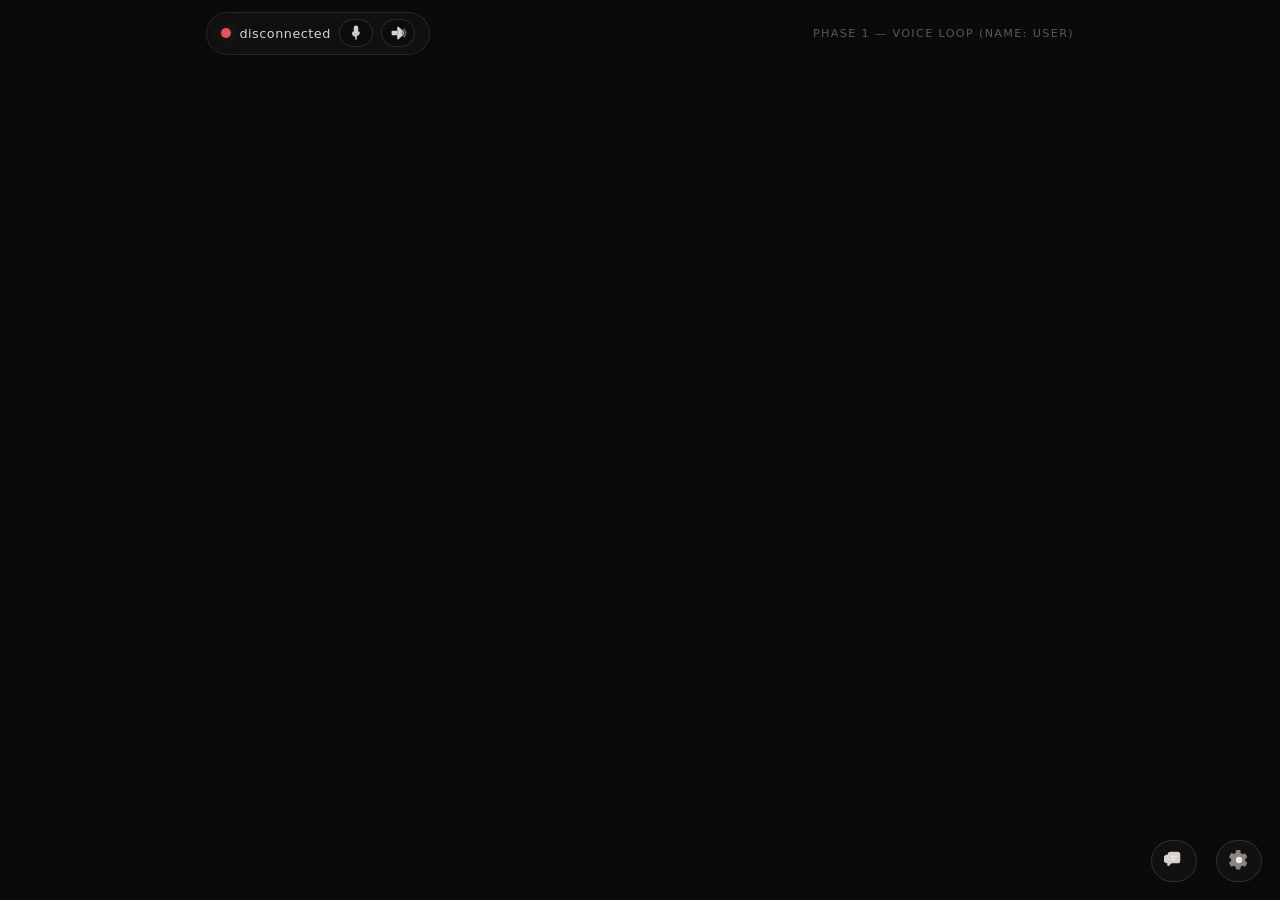
==== frontend/index.html @ 0499c1a4 "chore: initial commit Bootstrap project files (excluding local model downloads).  Co-authored-by: Cu" ====
<!DOCTYPE html>
<!--
  HER web surface: connection health, chat transcript, and a waveform when SHE is speaking.
  Phase 1 uses only the CHAT view — onboarding / greeting layers come in a later milestone.
  The static layout keeps Node bundlers optional so Python learners can focus on backend flow.
  System fonts + the dark palette mirror the spec’s cinematic, minimal tone (#0a0a0a canvas).
-->
<html lang="en">
  <head>
    <meta charset="utf-8" />
    <meta
      name="viewport"
      content="width=device-width, initial-scale=1.0"
    />
    <title>HER</title>
    <link rel="stylesheet" href="chat.css" />
    <link rel="stylesheet" href="onboarding.css" />
  </head>
  <body>
    <div id="app-root" class="app-root">
      <header class="top-bar">
        <div class="connection-cluster" aria-live="polite">
          <div id="status-dot" class="status-dot" role="presentation"></div>
          <p id="status-label" class="status-label">connecting…</p>
          <div id="mic-meter" class="mic-meter mic-meter--hidden" aria-label="Mic level">
            <span id="mic-meter-bar" class="mic-meter__bar"></span>
          </div>
          <button
            id="mic-mute-button"
            class="icon-button icon-button--mic"
            type="button"
            aria-label="Mute microphone"
            title="Mute microphone"
          >
            <!-- mic-on (default; JS swaps to mic-off when muted) -->
            <svg viewBox="0 0 24 24" aria-hidden="true" focusable="false">
              <path
                d="M12 2a3 3 0 0 1 3 3v6a3 3 0 1 1-6 0V5a3 3 0 0 1 3-3Z"
                fill="currentColor"
                opacity="0.9"
              />
              <path
                d="M7 11a1 1 0 0 1 2 0 3 3 0 1 0 6 0 1 1 0 1 1 2 0 5 5 0 0 1-4 4.9V20a1 1 0 1 1-2 0v-3.1A5 5 0 0 1 7 11Z"
                fill="currentColor"
                opacity="0.9"
              />
            </svg>
          </button>
          <button
            id="volume-button"
            class="icon-button icon-button--volume"
            type="button"
            aria-label="Mute HER voice"
            title="Mute HER voice"
          >
            <!-- speaker-on (default; JS swaps to speaker-off when muted) -->
            <svg viewBox="0 0 24 24" aria-hidden="true" focusable="false">
              <path
                d="M11 4.5a1 1 0 0 1 1.64-.77l4.2 3.5a1 1 0 0 1 .36.77v8a1 1 0 0 1-.36.77l-4.2 3.5A1 1 0 0 1 11 19.5V4.5Z"
                fill="currentColor"
                opacity="0.9"
              />
              <path
                d="M3.5 10a1 1 0 0 1 1-1H11v6H4.5a1 1 0 0 1-1-1v-4Z"
                fill="currentColor"
                opacity="0.9"
              />
              <path
                d="M17.2 8.2a1 1 0 0 1 1.4.1 6 6 0 0 1 0 7.4 1 1 0 0 1-1.6-1.2 4 4 0 0 0 0-5 1 1 0 0 1 .2-1.3Z"
                fill="currentColor"
                opacity="0.75"
              />
              <path
                d="M19.4 6.1a1 1 0 0 1 1.4.2 9 9 0 0 1 0 11.4 1 1 0 1 1-1.6-1.2 7 7 0 0 0 0-9 1 1 0 0 1 .2-1.4Z"
                fill="currentColor"
                opacity="0.45"
              />
            </svg>
          </button>
        </div>
        <div
          id="audio-controls"
          class="audio-controls audio-controls--hidden"
          aria-label="Audio devices"
        >
          <label class="audio-controls__label" for="audio-input"
            >Mic</label
          >
          <select id="audio-input" class="audio-controls__select"></select>
          <label class="audio-controls__label" for="audio-output"
            >Speaker</label
          >
          <select id="audio-output" class="audio-controls__select"></select>
        </div>
        <p class="phase-hint">Phase 1 — voice loop (name: User)</p>
      </header>
      <main id="chat-main" class="chat-main">
        <div id="chat-stream" class="chat-stream"></div>
      </main>
      <div id="waveform" class="waveform" aria-hidden="true"></div>
      <div id="chat-bar" class="chat-bar chat-bar--hidden" aria-label="Chat input">
        <input
          id="chat-input"
          class="chat-bar__input"
          type="text"
          placeholder="Type to talk…"
          autocomplete="off"
        />
        <button id="chat-send" class="chat-bar__send" type="button" aria-label="Send" title="Send">
          <svg viewBox="0 0 24 24" aria-hidden="true" focusable="false">
            <path
              d="M3.6 12.6 20 4.2a1 1 0 0 1 1.4 1.2l-3.2 14.9a1 1 0 0 1-1.6.6l-5.1-3.7-3.1 3.1a1 1 0 0 1-1.7-.7v-4.4l9.9-8.6-12 6.4a1 1 0 0 1-1.4-.9 1 1 0 0 1 .4-.8Z"
              fill="currentColor"
            />
          </svg>
        </button>
        <button id="chat-close" class="chat-bar__close" type="button" aria-label="Close chat" title="Close">
          <svg viewBox="0 0 24 24" aria-hidden="true" focusable="false">
            <path
              d="M18.3 5.7a1 1 0 0 1 0 1.4L13.4 12l4.9 4.9a1 1 0 1 1-1.4 1.4L12 13.4l-4.9 4.9a1 1 0 1 1-1.4-1.4L10.6 12 5.7 7.1a1 1 0 0 1 1.4-1.4L12 10.6l4.9-4.9a1 1 0 0 1 1.4 0Z"
              fill="currentColor"
            />
          </svg>
        </button>
      </div>
      <button id="chat-button" class="chat-button" type="button" aria-label="Chat">
        <svg viewBox="0 0 24 24" aria-hidden="true" focusable="false">
          <path
            d="M4.5 5.5A3.5 3.5 0 0 1 8 2h8a3.5 3.5 0 0 1 3.5 3.5v7A3.5 3.5 0 0 1 16 16H9.2l-3.6 3.1A1 1 0 0 1 4 18.3V16A3.5 3.5 0 0 1 4.5 5.5Z"
            fill="currentColor"
            opacity="0.9"
          />
          <path
            d="M8 7.8a1 1 0 0 1 1-1h6a1 1 0 1 1 0 2H9a1 1 0 0 1-1-1Zm0 3.6a1 1 0 0 1 1-1h4.2a1 1 0 1 1 0 2H9a1 1 0 0 1-1-1Z"
            fill="currentColor"
          />
        </svg>
      </button>
      <button id="settings-button" class="settings-button" type="button" aria-label="Settings">
        <svg viewBox="0 0 24 24" aria-hidden="true" focusable="false">
          <path
            d="M12 8.2a3.8 3.8 0 1 1 0 7.6 3.8 3.8 0 0 1 0-7.6Z"
            fill="currentColor"
          />
          <path
            d="M19.4 13.2a7.9 7.9 0 0 0 0-2.4l2-1.6a1 1 0 0 0 .24-1.27l-1.9-3.3a1 1 0 0 0-1.2-.45l-2.4 1a8.4 8.4 0 0 0-2.1-1.2l-.36-2.6A1 1 0 0 0 12.7 0h-3.4a1 1 0 0 0-.99.86l-.36 2.6a8.4 8.4 0 0 0-2.1 1.2l-2.4-1a1 1 0 0 0-1.2.45L.32 7.95A1 1 0 0 0 .56 9.2l2 1.6a7.9 7.9 0 0 0 0 2.4l-2 1.6a1 1 0 0 0-.24 1.27l1.9 3.3a1 1 0 0 0 1.2.45l2.4-1a8.4 8.4 0 0 0 2.1 1.2l.36 2.6a1 1 0 0 0 .99.86h3.4a1 1 0 0 0 .99-.86l.36-2.6a8.4 8.4 0 0 0 2.1-1.2l2.4 1a1 1 0 0 0 1.2-.45l1.9-3.3a1 1 0 0 0-.24-1.27l-2-1.6ZM12 6.2a5.8 5.8 0 1 0 0 11.6 5.8 5.8 0 0 0 0-11.6Z"
            fill="currentColor"
            opacity="0.55"
          />
        </svg>
      </button>
    </div>
    <script src="app.js" defer></script>
  </body>
</html>
---- frontend/chat.css ----
/*
  Primary look-and-feel for HER: dark stage, warm text, chat, and a bottom “breathing” waveform.
  User words sit on the right, HER on the left; the UI never shows extra buttons during voice use.
  System UI fonts keep installs zero-dependency while still feeling native on Apple Silicon Macs.
  Token values are shared with future onboarding so the app always feels like one production.
*/

:root {
  color-scheme: dark;
  --bg: #0a0a0a;
  --fg: #ede8e0;
  --bubble-user-bg: #1a1a1a;
  --bubble-user-border: rgba(237, 232, 224, 0.16);
  --accent-connected: #6ddf8c;
  --accent-disconnected: #e05757;
  --her-glow: rgba(237, 232, 224, 0.12);
}

*,
*::before,
*::after {
  box-sizing: border-box;
}

html,
body {
  margin: 0;
  min-height: 100%;
  background: var(--bg);
  color: var(--fg);
  font-family:
    system-ui,
    -apple-system,
    BlinkMacSystemFont,
    "Segoe UI",
    sans-serif;
}

.app-root {
  min-height: 100vh;
  display: flex;
  flex-direction: column;
  padding: 0.75rem 1rem 4.5rem;
  max-width: 900px;
  margin: 0 auto;
}

.top-bar {
  display: flex;
  align-items: center;
  justify-content: space-between;
  gap: 0.75rem;
  margin-bottom: 0.5rem;
}

.connection-cluster {
  display: flex;
  align-items: center;
  gap: 0.5rem;
  padding: 0.4rem 0.9rem;
  border-radius: 999px;
  border: 1px solid rgba(237, 232, 224, 0.1);
  background: rgba(20, 20, 20, 0.6);
}

.status-dot {
  width: 10px;
  height: 10px;
  border-radius: 999px;
  background: var(--accent-disconnected);
  box-shadow: 0 0 16px rgba(224, 87, 87, 0.35);
  transition:
    background 220ms ease,
    box-shadow 220ms ease;
}

.status-dot.is-connected {
  background: var(--accent-connected);
  box-shadow: 0 0 16px rgba(109, 223, 140, 0.5);
}

.status-label {
  margin: 0;
  font-size: 0.8rem;
  letter-spacing: 0.04em;
  text-transform: lowercase;
  opacity: 0.9;
}

.icon-button {
  width: 34px;
  height: 28px;
  display: inline-flex;
  align-items: center;
  justify-content: center;
  border-radius: 999px;
  border: 1px solid rgba(237, 232, 224, 0.12);
  background: rgba(10, 10, 10, 0.45);
  color: var(--fg);
  cursor: pointer;
  padding: 0;
}

.icon-button svg {
  width: 18px;
  height: 18px;
}

.icon-button.is-active {
  border-color: rgba(109, 223, 140, 0.35);
  box-shadow: 0 0 0 2px rgba(109, 223, 140, 0.16);
}

.icon-button:focus-visible {
  outline: 2px solid rgba(109, 223, 140, 0.35);
  outline-offset: 2px;
}

.mic-meter {
  width: 72px;
  height: 10px;
  border-radius: 999px;
  border: 1px solid rgba(237, 232, 224, 0.14);
  background: rgba(10, 10, 10, 0.55);
  overflow: hidden;
}

.mic-meter--hidden {
  display: none;
}

.mic-meter__bar {
  display: block;
  height: 100%;
  width: 0%;
  background: linear-gradient(90deg, #6ddf8c, #e8c26f, #e05757);
  transition: width 80ms linear;
}

.phase-hint {
  margin: 0;
  font-size: 0.7rem;
  letter-spacing: 0.12em;
  text-transform: uppercase;
  opacity: 0.35;
}

.audio-controls {
  display: flex;
  align-items: center;
  gap: 0.4rem;
  padding: 0.35rem 0.6rem;
  border-radius: 999px;
  border: 1px solid rgba(237, 232, 224, 0.1);
  background: rgba(20, 20, 20, 0.6);
  max-width: 52%;
  overflow: hidden;
}

.audio-controls--hidden {
  display: none;
}

.audio-controls__label {
  font-size: 0.7rem;
  letter-spacing: 0.08em;
  text-transform: uppercase;
  opacity: 0.55;
  white-space: nowrap;
}

.audio-controls__select {
  appearance: none;
  background: rgba(10, 10, 10, 0.6);
  color: var(--fg);
  border: 1px solid rgba(237, 232, 224, 0.12);
  border-radius: 0.55rem;
  padding: 0.25rem 0.55rem;
  font-size: 0.78rem;
  max-width: 240px;
}

.audio-controls__select:focus {
  outline: 2px solid rgba(109, 223, 140, 0.35);
  outline-offset: 2px;
}

.chat-main {
  flex: 1;
  overflow: hidden;
}

.chat-stream {
  height: calc(100vh - 140px);
  overflow-y: auto;
  padding-right: 0.35rem;
  display: flex;
  flex-direction: column;
  gap: 0.75rem;
  scroll-behavior: smooth;
}

.bubble-row {
  display: flex;
  width: 100%;
}

.bubble-row--user {
  justify-content: flex-end;
}

.bubble-row--her {
  justify-content: flex-start;
}

.bubble {
  max-width: 80%;
  line-height: 1.45;
  font-size: 0.95rem;
  white-space: pre-wrap;
  word-break: break-word;
  border-radius: 1.1rem;
  padding: 0.7rem 0.95rem;
}

.bubble--user {
  background: var(--bubble-user-bg);
  border: 1px solid var(--bubble-user-border);
  text-align: left;
}

.bubble--her {
  background: transparent;
  color: var(--fg);
  text-align: left;
  text-shadow: 0 0 20px var(--her-glow);
}

.waveform {
  position: fixed;
  left: 0;
  right: 0;
  bottom: 3.7rem;
  display: flex;
  align-items: flex-end;
  justify-content: center;
  gap: 2px;
  height: 32px;
  padding: 0 1.5rem;
  pointer-events: none;
  opacity: 0;
  transition: opacity 0.3s ease;
}

.settings-modal {
  position: fixed;
  inset: 0;
  z-index: 60;
  background: rgba(0, 0, 0, 0.55);
  display: flex;
  align-items: flex-end;
  justify-content: center;
  padding: 1rem;
}

.settings-modal--hidden {
  display: none;
}

.settings-modal__panel {
  width: min(720px, 100%);
  max-height: min(78vh, 720px);
  overflow: hidden;
  border-radius: 1rem;
  border: 1px solid rgba(237, 232, 224, 0.14);
  background: rgba(10, 10, 10, 0.92);
  box-shadow: 0 40px 120px rgba(0, 0, 0, 0.7);
  display: flex;
  flex-direction: column;
}

.settings-modal__header {
  display: flex;
  align-items: center;
  justify-content: space-between;
  gap: 0.75rem;
  padding: 0.9rem 1rem;
  border-bottom: 1px solid rgba(237, 232, 224, 0.08);
  user-select: none;
}

.settings-modal__actions {
  display: inline-flex;
  gap: 0.5rem;
  align-items: center;
}

.settings-modal__title {
  margin: 0;
  font-size: 0.95rem;
  letter-spacing: 0.08em;
  text-transform: uppercase;
  opacity: 0.85;
}

.settings-modal__close {
  border: 1px solid rgba(237, 232, 224, 0.14);
  background: rgba(20, 20, 20, 0.7);
  color: var(--fg);
  border-radius: 999px;
  padding: 0.45rem 0.75rem;
  font-size: 0.75rem;
  cursor: pointer;
}

.settings-modal__body {
  padding: 0.9rem 1rem 1.1rem;
  overflow-y: auto;
  display: flex;
  flex-direction: column;
  gap: 0.85rem;
}

.settings-modal--detached {
  background: transparent;
  align-items: flex-start;
  justify-content: flex-start;
  pointer-events: none;
}

.settings-modal--detached .settings-modal__panel {
  pointer-events: auto;
  position: fixed;
  left: var(--settings-left, 24px);
  top: var(--settings-top, 84px);
}

.settings-modal--detached .settings-modal__header {
  cursor: move;
}

.setting-row {
  display: grid;
  grid-template-columns: 1.4fr 2fr auto;
  gap: 0.75rem;
  align-items: center;
  padding: 0.6rem 0.6rem;
  border-radius: 0.8rem;
  border: 1px solid rgba(237, 232, 224, 0.08);
  background: rgba(20, 20, 20, 0.35);
}

.setting-row__label {
  display: flex;
  align-items: center;
  gap: 0.45rem;
  font-size: 0.85rem;
  position: relative;
}

.setting-row__info {
  width: 18px;
  height: 18px;
  border-radius: 999px;
  border: 1px solid rgba(237, 232, 224, 0.18);
  background: rgba(10, 10, 10, 0.7);
  color: var(--fg);
  display: inline-flex;
  align-items: center;
  justify-content: center;
  font-size: 0.72rem;
  opacity: 0.75;
  position: relative;
  cursor: help;
}

.setting-row__tooltip {
  position: absolute;
  left: 50%;
  top: calc(100% + 10px);
  transform: translateX(-50%);
  width: min(320px, 70vw);
  padding: 0.55rem 0.65rem;
  border-radius: 0.65rem;
  border: 1px solid rgba(237, 232, 224, 0.14);
  background: rgba(10, 10, 10, 0.96);
  color: var(--fg);
  font-size: 0.78rem;
  line-height: 1.35;
  letter-spacing: 0.01em;
  box-shadow: 0 18px 60px rgba(0, 0, 0, 0.6);
  opacity: 0;
  pointer-events: none;
  z-index: 80;
  transition:
    opacity 120ms ease 120ms,
    transform 120ms ease 120ms;
}

.setting-row__tooltip::after {
  content: "";
  position: absolute;
  left: 50%;
  bottom: 100%;
  transform: translateX(-50%);
  width: 0;
  height: 0;
  border-left: 7px solid transparent;
  border-right: 7px solid transparent;
  border-bottom: 7px solid rgba(10, 10, 10, 0.96);
}

.setting-row__info:hover + .setting-row__tooltip,
.setting-row__info:focus + .setting-row__tooltip,
.setting-row__info:focus-visible + .setting-row__tooltip {
  opacity: 1;
  transform: translateX(-50%) translateY(2px);
  pointer-events: auto;
}

.setting-row__value {
  font-variant-numeric: tabular-nums;
  opacity: 0.75;
  font-size: 0.8rem;
}

.setting-row input[type="range"] {
  width: 100%;
}

.setting-row__range {
  display: grid;
  grid-template-columns: auto 1fr auto;
  gap: 0.55rem;
  align-items: center;
}

.setting-row__range-bound {
  font-variant-numeric: tabular-nums;
  font-size: 0.74rem;
  opacity: 0.55;
  white-space: nowrap;
}

.chat-bar {
  position: fixed;
  left: 1rem;
  right: 7.2rem; /* leave room for chat + settings icon buttons */
  bottom: 0.65rem;
  z-index: 55;
  display: flex;
  gap: 0.6rem;
  align-items: center;
  padding: 0.65rem 0.75rem;
  border-radius: 999px;
  border: 1px solid rgba(237, 232, 224, 0.14);
  background: rgba(10, 10, 10, 0.82);
  backdrop-filter: blur(10px);
  box-shadow: 0 26px 80px rgba(0, 0, 0, 0.55);
}

.chat-bar--hidden {
  display: none;
}

.chat-bar__input {
  flex: 1;
  border: 1px solid rgba(237, 232, 224, 0.12);
  background: rgba(20, 20, 20, 0.7);
  color: var(--fg);
  border-radius: 999px;
  padding: 0.55rem 0.85rem;
  font-size: 0.95rem;
  outline: none;
}

.chat-bar__input:focus {
  outline: 2px solid rgba(109, 223, 140, 0.35);
  outline-offset: 2px;
}

.chat-bar__send {
  width: 40px;
  height: 34px;
  border: 1px solid rgba(237, 232, 224, 0.14);
  background: rgba(20, 20, 20, 0.75);
  color: var(--fg);
  border-radius: 999px;
  padding: 0;
  cursor: pointer;
}

.chat-bar__send svg {
  width: 18px;
  height: 18px;
}

.chat-bar__close {
  width: 36px;
  height: 34px;
  border-radius: 999px;
  border: 1px solid rgba(237, 232, 224, 0.14);
  background: rgba(20, 20, 20, 0.65);
  color: var(--fg);
  display: inline-flex;
  align-items: center;
  justify-content: center;
  cursor: pointer;
}

.chat-bar__close svg {
  width: 18px;
  height: 18px;
}

.chat-button {
  position: fixed;
  right: 5.2rem;
  bottom: 1.1rem;
  z-index: 50;
  width: 46px;
  height: 42px;
  border: 1px solid rgba(237, 232, 224, 0.14);
  background: rgba(20, 20, 20, 0.75);
  color: var(--fg);
  border-radius: 999px;
  padding: 0;
  cursor: pointer;
  backdrop-filter: blur(10px);
}

.chat-button svg {
  width: 20px;
  height: 20px;
}

.chat-button.is-active {
  border-color: rgba(109, 223, 140, 0.35);
  box-shadow: 0 0 0 2px rgba(109, 223, 140, 0.18);
}

.settings-button {
  position: fixed;
  right: 1.1rem;
  bottom: 1.1rem;
  z-index: 50;
  width: 46px;
  height: 42px;
  border: 1px solid rgba(237, 232, 224, 0.14);
  background: rgba(20, 20, 20, 0.75);
  color: var(--fg);
  border-radius: 999px;
  padding: 0;
  cursor: pointer;
  backdrop-filter: blur(10px);
}

.settings-button svg {
  width: 20px;
  height: 20px;
}

.waveform.is-active {
  opacity: 0.9;
}

.waveform__bar {
  display: block;
  width: 2px;
  height: 4px;
  border-radius: 1px;
  background: linear-gradient(180deg, #6ddf8c, #2a3a2d);
  transform-origin: center bottom;
  animation: her-pulse 0.9s ease-in-out infinite;
  animation-delay: calc(var(--bar-index) * 0.04s);
}

@keyframes her-pulse {
  0%,
  100% {
    transform: scaleY(0.4);
    opacity: 0.4;
  }
  50% {
    transform: scaleY(1.4);
    opacity: 1;
  }
}
---- frontend/onboarding.css ----
/*
  Styles for the fullscreen onboarding flow (fade-in fields, cinematic spacing).
  Phase 0 loads this file early so future markup can attach without rearranging `<head>` tags.
  The stylesheet is intentionally small now; it only shares color tokens via the main chat sheet.
  Separating onboarding from chat CSS keeps animation rules from fighting bubble layout later.
*/

/* Placeholder: onboarding layout hooks will attach to `.onboarding-*` classes in later work. */
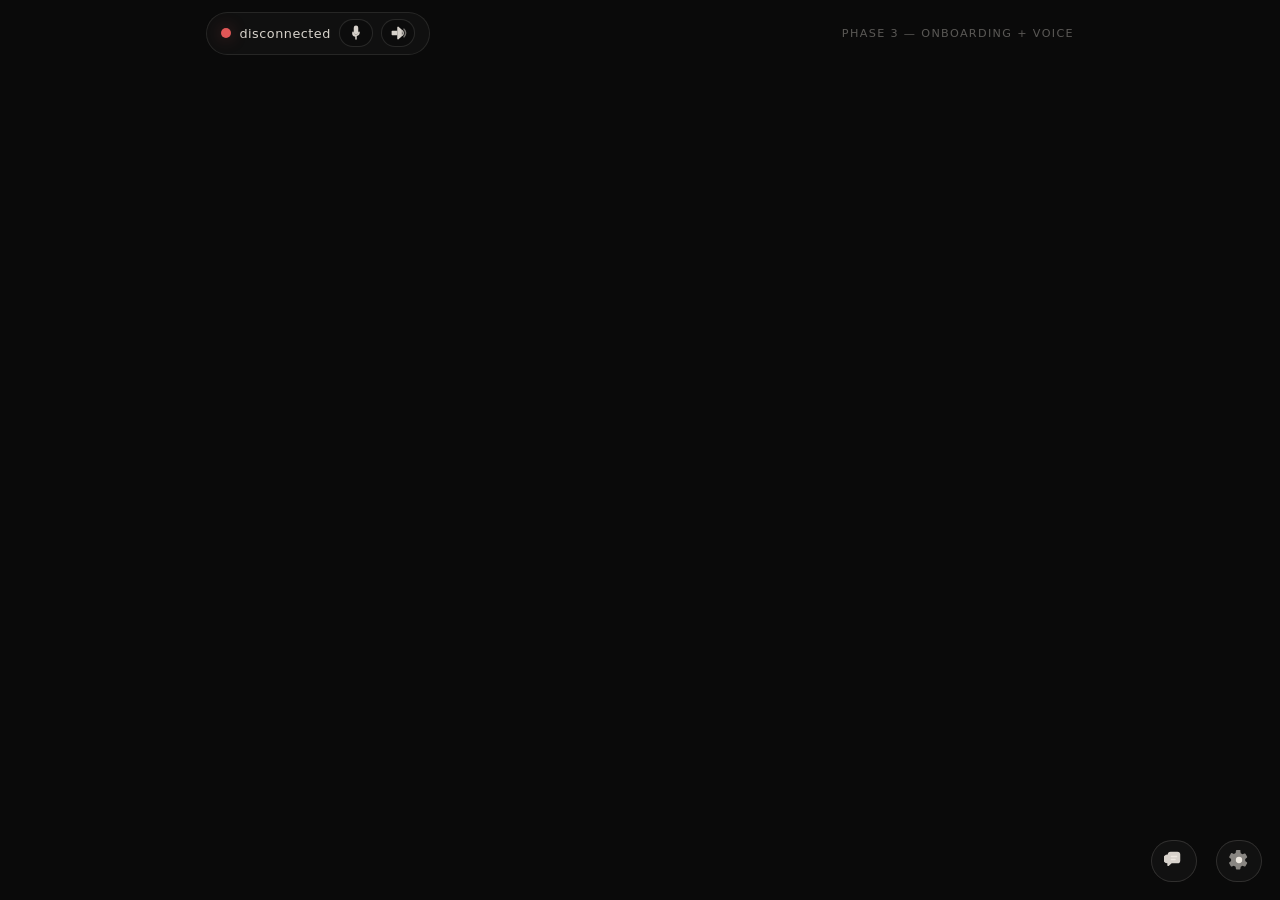
==== commit 0374640f: "feat(onboarding): add first-run profile + greeting flow Persist first-run answers in data/profile.js" ====
--- a/frontend/index.html
+++ b/frontend/index.html
@@ -1,9 +1,8 @@
 <!DOCTYPE html>
 <!--
-  HER web surface: connection health, chat transcript, and a waveform when SHE is speaking.
-  Phase 1 uses only the CHAT view — onboarding / greeting layers come in a later milestone.
-  The static layout keeps Node bundlers optional so Python learners can focus on backend flow.
-  System fonts + the dark palette mirror the spec’s cinematic, minimal tone (#0a0a0a canvas).
+  HER web surface: onboarding overlay (first launch), chat transcript, waveform when SHE speaks.
+  Phase 3 adds sequential fade-in fields + fade-to-black before the first spoken greeting.
+  Static HTML keeps Node bundlers optional; Python owns voice + profile persistence under data/.
 -->
 <html lang="en">
   <head>
@@ -92,8 +91,35 @@
           >
           <select id="audio-output" class="audio-controls__select"></select>
         </div>
-        <p class="phase-hint">Phase 1 — voice loop (name: User)</p>
+        <p class="phase-hint">Phase 3 — onboarding + voice</p>
       </header>
+      <div
+        id="onboarding-overlay"
+        class="onboarding-overlay"
+        hidden
+        aria-hidden="true"
+        role="dialog"
+        aria-modal="true"
+        aria-label="Set up HER"
+      >
+        <div class="onboarding-scrim" aria-hidden="true"></div>
+        <div class="onboarding-field-wrap">
+          <label id="onboarding-label" class="onboarding-label" for="onboarding-input"
+            >…</label
+          >
+          <div id="onboarding-input-wrap" class="onboarding-input-wrap">
+            <input
+              id="onboarding-input"
+              class="onboarding-input"
+              type="text"
+              name="onboarding-field"
+              autocomplete="off"
+              spellcheck="false"
+            />
+          </div>
+          <div id="onboarding-buttons" class="onboarding-buttons" hidden></div>
+        </div>
+      </div>
       <main id="chat-main" class="chat-main">
         <div id="chat-stream" class="chat-stream"></div>
       </main>
--- a/frontend/onboarding.css
+++ b/frontend/onboarding.css
@@ -1,8 +1,149 @@
 /*
-  Styles for the fullscreen onboarding flow (fade-in fields, cinematic spacing).
-  Phase 0 loads this file early so future markup can attach without rearranging `<head>` tags.
-  The stylesheet is intentionally small now; it only shares color tokens via the main chat sheet.
-  Separating onboarding from chat CSS keeps animation rules from fighting bubble layout later.
+  Fullscreen first-run onboarding: one field at a time, slow fades, then black before HER speaks.
+  The overlay sits above chat (z-index) so the main voice UI stays mounted but inert until setup finishes.
+  Transitions use opacity + visibility so screen readers can ignore hidden layers once complete.
+  Field step timing is controlled in app.js; CSS only provides the “stage” look (letter-spacing, glow).
 */
 
-/* Placeholder: onboarding layout hooks will attach to `.onboarding-*` classes in later work. */
+.onboarding-overlay {
+  position: fixed;
+  inset: 0;
+  z-index: 100;
+  display: flex;
+  align-items: center;
+  justify-content: center;
+  padding: 1.5rem;
+  opacity: 0;
+  visibility: hidden;
+  pointer-events: none;
+  transition:
+    opacity 0.8s ease,
+    visibility 0s linear 0.8s;
+}
+
+.onboarding-overlay.is-active {
+  opacity: 1;
+  visibility: visible;
+  pointer-events: auto;
+  transition:
+    opacity 0.55s ease,
+    visibility 0s;
+}
+
+.onboarding-overlay.is-black {
+  opacity: 1;
+  background: #000;
+}
+
+.onboarding-overlay.is-black .onboarding-field-wrap {
+  opacity: 0;
+  pointer-events: none;
+}
+
+.onboarding-scrim {
+  position: absolute;
+  inset: 0;
+  background: radial-gradient(
+    ellipse 80% 60% at 50% 45%,
+    rgba(15, 15, 15, 0.92) 0%,
+    #0a0a0a 100%
+  );
+}
+
+.onboarding-field-wrap {
+  position: relative;
+  width: min(440px, 100%);
+  display: flex;
+  flex-direction: column;
+  gap: 1rem;
+  z-index: 1;
+  opacity: 0;
+  transform: translateY(8px);
+  transition:
+    opacity 0.6s ease,
+    transform 0.6s ease;
+}
+
+.onboarding-input-wrap {
+  width: 100%;
+}
+
+.onboarding-buttons {
+  display: flex;
+  flex-wrap: wrap;
+  gap: 0.55rem;
+  justify-content: center;
+  width: 100%;
+}
+
+.onboarding-choice-btn {
+  flex: 1 1 calc(50% - 0.3rem);
+  min-width: 8rem;
+  padding: 0.65rem 0.85rem;
+  border-radius: 0.65rem;
+  border: 1px solid rgba(237, 232, 224, 0.18);
+  background: rgba(18, 18, 18, 0.85);
+  color: var(--fg);
+  font-size: 0.92rem;
+  cursor: pointer;
+  transition:
+    border-color 0.15s ease,
+    background 0.15s ease;
+}
+
+.onboarding-choice-btn:hover,
+.onboarding-choice-btn:focus-visible {
+  border-color: rgba(109, 223, 140, 0.45);
+  outline: none;
+}
+
+.onboarding-overlay.is-step-visible .onboarding-field-wrap {
+  opacity: 1;
+  transform: translateY(0);
+}
+
+.onboarding-label {
+  margin: 0;
+  font-size: 0.95rem;
+  font-weight: 500;
+  letter-spacing: 0.02em;
+  line-height: 1.45;
+  color: var(--fg);
+  opacity: 0;
+  transition: opacity 0.55s ease 0.05s;
+}
+
+.onboarding-overlay.is-step-visible .onboarding-label {
+  opacity: 0.92;
+}
+
+.onboarding-input {
+  width: 100%;
+  border: 1px solid rgba(237, 232, 224, 0.14);
+  background: rgba(10, 10, 10, 0.75);
+  color: var(--fg);
+  border-radius: 0.65rem;
+  padding: 0.75rem 1rem;
+  font-size: 1rem;
+  outline: none;
+  opacity: 0;
+  transition: opacity 0.55s ease 0.12s;
+}
+
+.onboarding-overlay.is-step-visible .onboarding-input-wrap .onboarding-input {
+  opacity: 1;
+}
+
+.onboarding-input:focus {
+  outline: 2px solid rgba(109, 223, 140, 0.35);
+  outline-offset: 2px;
+}
+
+.onboarding-overlay.is-reveal {
+  opacity: 0;
+  visibility: hidden;
+  pointer-events: none;
+  transition:
+    opacity 1.2s ease,
+    visibility 0s linear 1.2s;
+}
